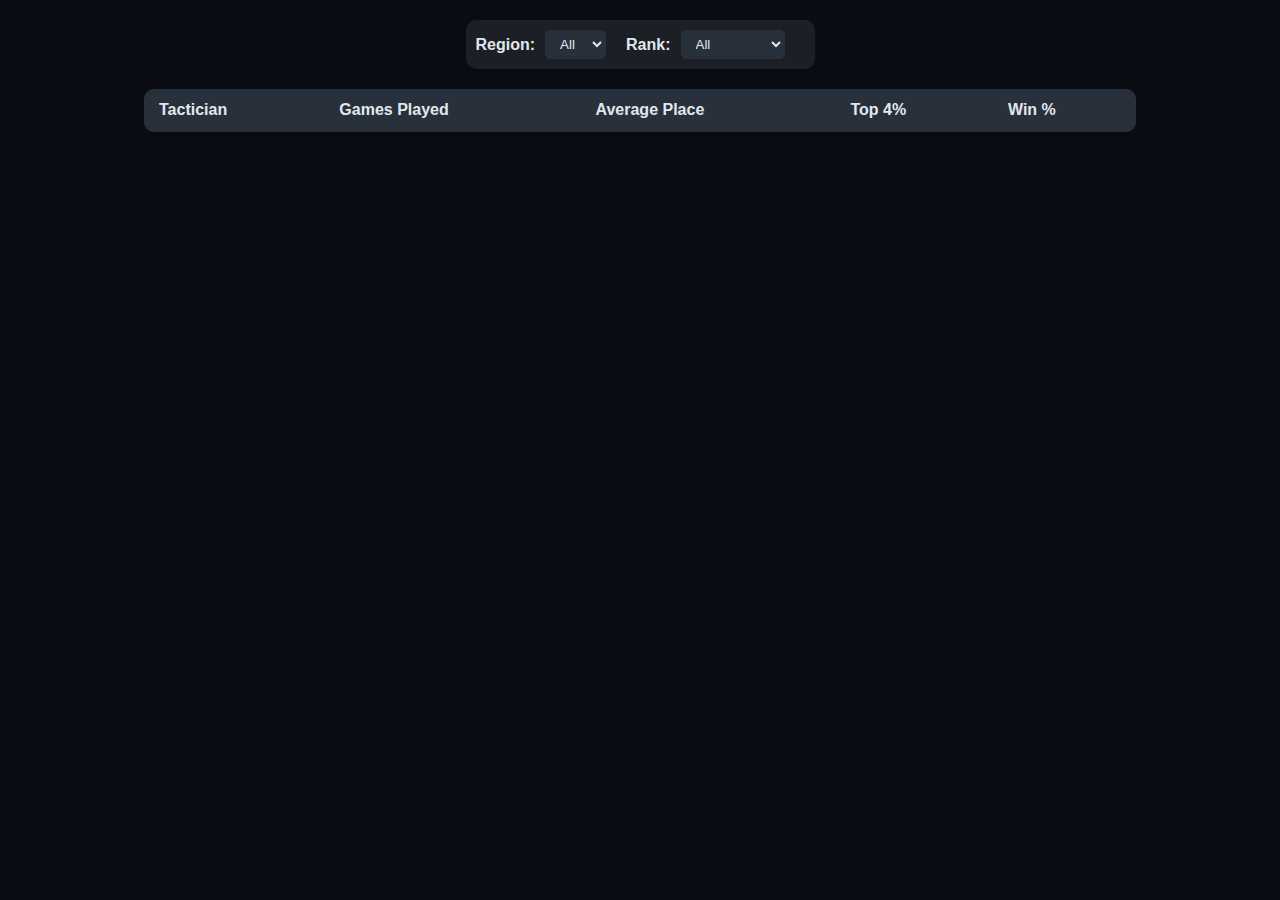
==== index.html @ ddaa85c8 "empty front end" ====
<!DOCTYPE html>
<html lang="en">
<head>
    <meta charset="UTF-8">
    <meta name="viewport" content="width=device-width, initial-scale=1.0">
    <title>TFT Tactician Winrate Tracker</title>
    <link rel="stylesheet" href="styles.css">
</head>
<body>
    <div class="filter-bar">
        <label for="region">Region:</label>
        <select id="region">
            <option value="all">All</option>
            <option value="na">NA</option>
            <option value="eu">EU</option>
            <!-- Add more regions as needed -->
        </select>

        <label for="rank">Rank:</label>
        <select id="rank">
            <option value="all">All</option>
            <option value="bronze">Bronze+</option>
            <option value="silver">Silver+</option>
            <option value="diamond">Diamond+</option>
            <!-- Add more ranks as needed -->
        </select>
    </div>

    <table id="tactician-table">
        <thead>
            <tr>
                <th onclick="sortTable(0)">Tactician</th>
                <th onclick="sortTable(1)">Games Played</th>
                <th onclick="sortTable(2)">Average Place</th>
                <th onclick="sortTable(3)">Top 4%</th>
                <th onclick="sortTable(4)">Win %</th>
            </tr>
        </thead>
        <tbody>
            <!-- Table data will be populated here -->
        </tbody>
    </table>

    <script src="scripts.js"></script>
</body>
</html>
---- styles.css ----
/* styles.css */

body {
    background-color: #0A0E14;
    color: #E1E8ED;
    font-family: Arial, sans-serif;
    margin: 0;
    padding: 20px;
    display: flex;
    flex-direction: column;
    align-items: center;
}

.filter-bar {
    display: flex;
    justify-content: center;
    margin-bottom: 20px;
    padding: 10px;
    background-color: #1C1F26;
    border-radius: 10px;
    box-shadow: 0 4px 8px rgba(0, 0, 0, 0.2);
}

.filter-bar label {
    margin-right: 10px;
    align-self: center;
    font-weight: bold;
}

.filter-bar select {
    margin-right: 20px;
    padding: 5px 10px;
    background-color: #27303B;
    color: #E1E8ED;
    border: 1px solid #27303B;
    border-radius: 5px;
    transition: background-color 0.3s ease;
}

.filter-bar select:hover {
    background-color: #2F3A47;
}

table {
    width: 80%;
    max-width: 1200px;
    margin: 0 auto;
    border-collapse: collapse;
    background-color: #1C1F26;
    border-radius: 10px;
    overflow: hidden;
    box-shadow: 0 4px 8px rgba(0, 0, 0, 0.2);
}

th, td {
    padding: 12px 15px;
    text-align: left;
    border-bottom: 1px solid #27303B;
}

th {
    cursor: pointer;
    background-color: #27303B;
    font-weight: bold;
}

th:hover {
    background-color: #2F3A47;
}

tbody tr:hover {
    background-color: #2F3A47;
}

tbody tr:last-child td {
    border-bottom: none;
}

/* Additional responsive styling */
@media (max-width: 768px) {
    table {
        width: 100%;
    }

    .filter-bar {
        flex-direction: column;
        align-items: flex-start;
    }

    .filter-bar label, .filter-bar select {
        width: 100%;
        margin-bottom: 10px;
    }

    .filter-bar select {
        margin-right: 0;
    }
}
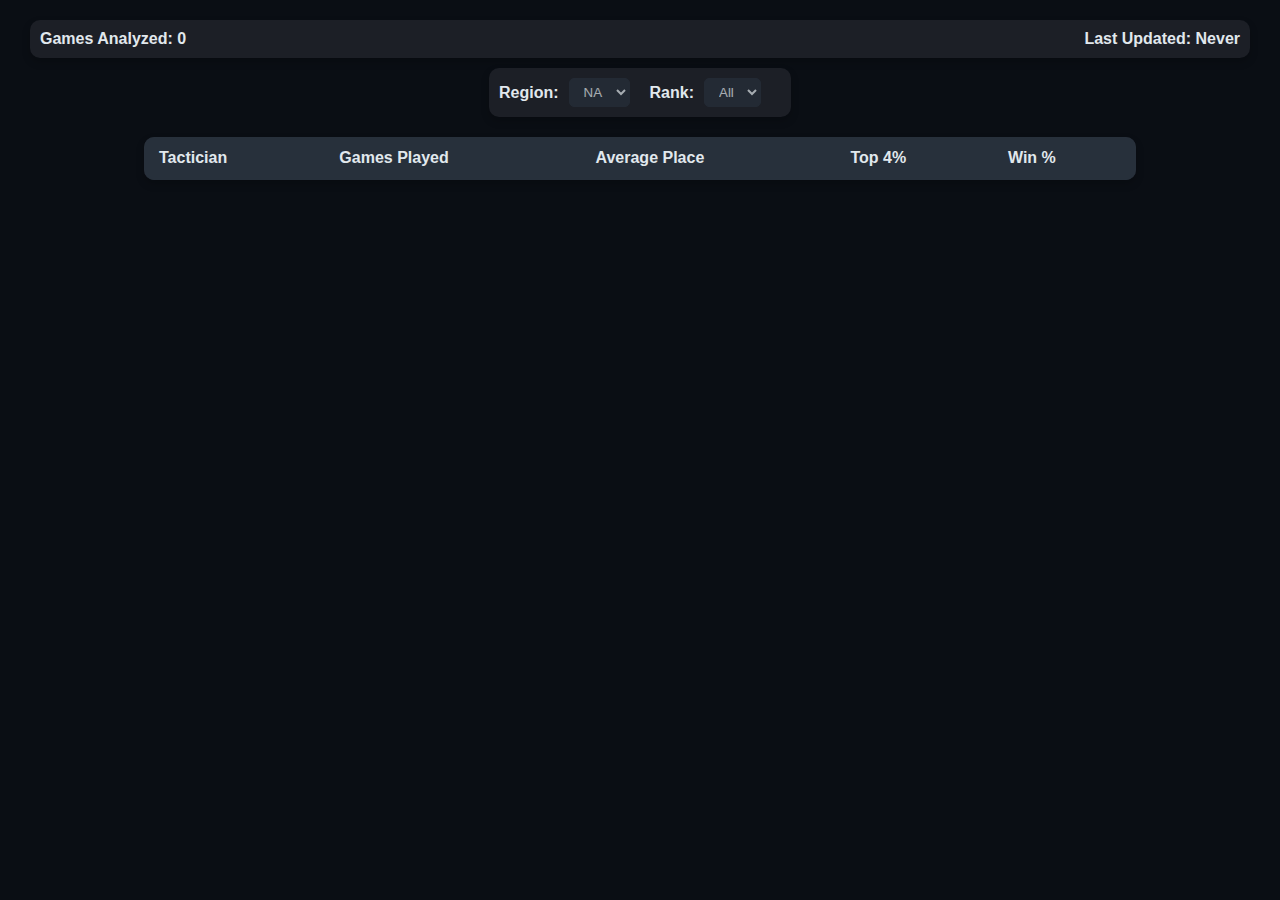
==== commit 530a8cfb: "setting up backend stuffs" ====
--- a/index.html
+++ b/index.html
@@ -7,22 +7,20 @@
     <link rel="stylesheet" href="styles.css">
 </head>
 <body>
+    <div class="metrics-bar">
+        <span id="games-analyzed">Games Analyzed: 0</span>
+        <span id="last-updated">Last Updated: Never</span>
+    </div>
+
     <div class="filter-bar">
         <label for="region">Region:</label>
-        <select id="region">
-            <option value="all">All</option>
-            <option value="na">NA</option>
-            <option value="eu">EU</option>
-            <!-- Add more regions as needed -->
+        <select id="region" disabled>
+            <option value="na" selected>NA</option>
         </select>
 
         <label for="rank">Rank:</label>
-        <select id="rank">
-            <option value="all">All</option>
-            <option value="bronze">Bronze+</option>
-            <option value="silver">Silver+</option>
-            <option value="diamond">Diamond+</option>
-            <!-- Add more ranks as needed -->
+        <select id="rank" disabled>
+            <option value="all" selected>All</option>
         </select>
     </div>
 
--- a/styles.css
+++ b/styles.css
@@ -9,6 +9,19 @@
     display: flex;
     flex-direction: column;
     align-items: center;
+}
+
+.metrics-bar {
+    width: 100%;
+    max-width: 1200px;
+    display: flex;
+    justify-content: space-between;
+    margin-bottom: 10px;
+    padding: 10px;
+    background-color: #1C1F26;
+    border-radius: 10px;
+    box-shadow: 0 4px 8px rgba(0, 0, 0, 0.2);
+    font-weight: bold;
 }
 
 .filter-bar {
@@ -35,10 +48,7 @@
     border: 1px solid #27303B;
     border-radius: 5px;
     transition: background-color 0.3s ease;
-}
-
-.filter-bar select:hover {
-    background-color: #2F3A47;
+    cursor: not-allowed;
 }
 
 table {
@@ -95,4 +105,9 @@
     .filter-bar select {
         margin-right: 0;
     }
+
+    .metrics-bar {
+        flex-direction: column;
+        align-items: flex-start;
+    }
 }
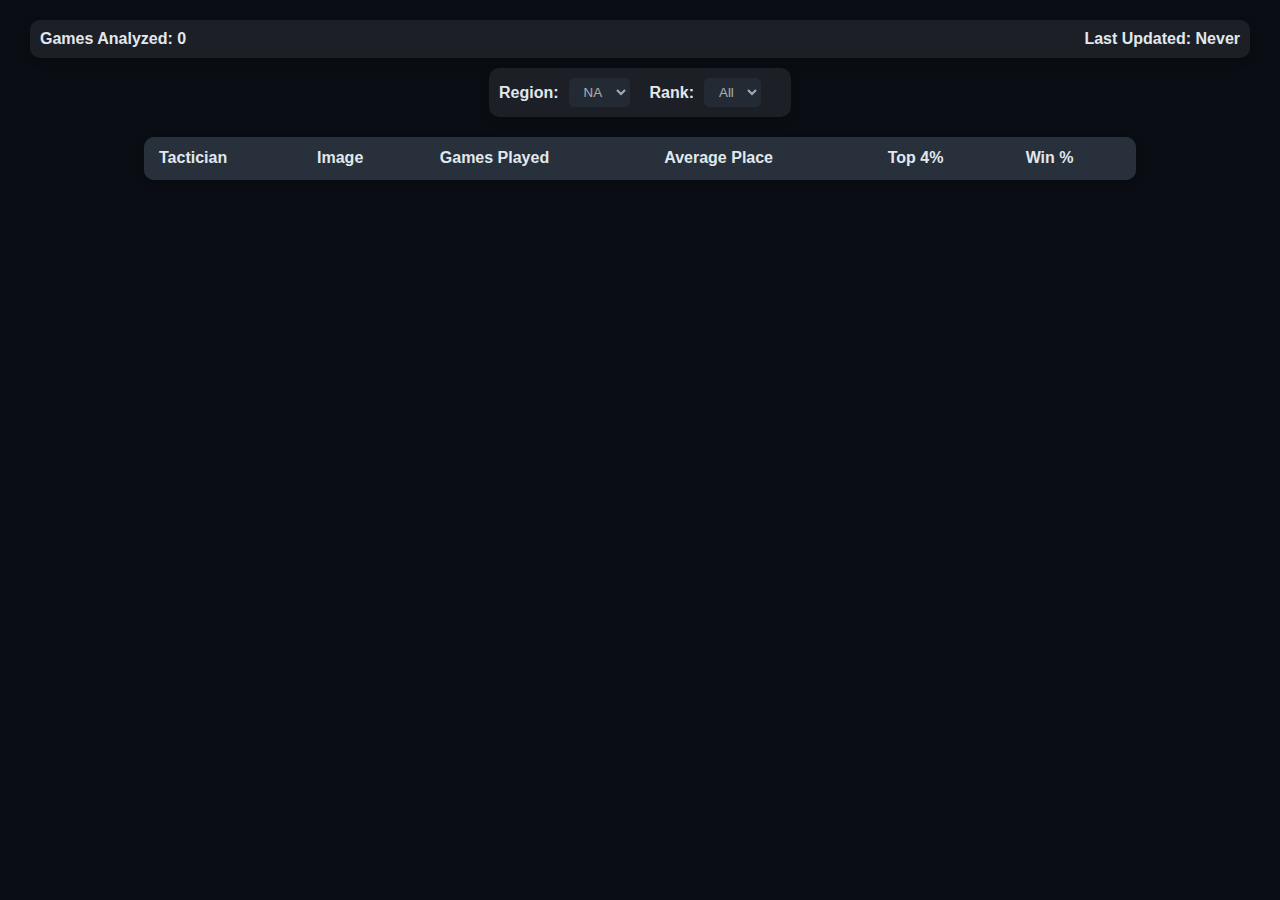
==== commit f0be9c25: "render setup" ====
--- a/index.html
+++ b/index.html
@@ -28,10 +28,11 @@
         <thead>
             <tr>
                 <th onclick="sortTable(0)">Tactician</th>
-                <th onclick="sortTable(1)">Games Played</th>
-                <th onclick="sortTable(2)">Average Place</th>
-                <th onclick="sortTable(3)">Top 4%</th>
-                <th onclick="sortTable(4)">Win %</th>
+                <th onclick="sortTable(1)">Image</th> <!-- New Image Column -->
+                <th onclick="sortTable(2)">Games Played</th>
+                <th onclick="sortTable(3)">Average Place</th>
+                <th onclick="sortTable(4)">Top 4%</th>
+                <th onclick="sortTable(5)">Win %</th>
             </tr>
         </thead>
         <tbody>
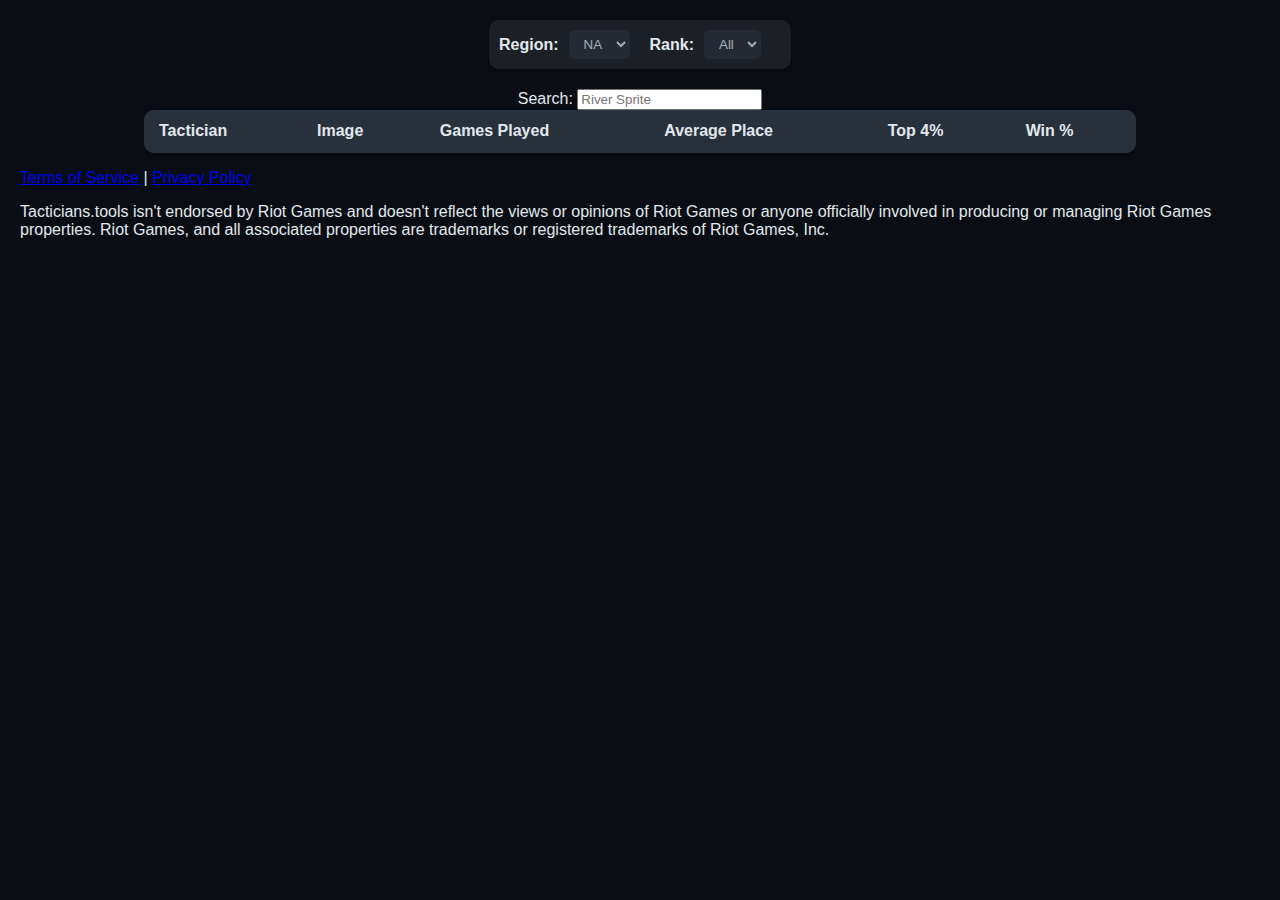
==== commit 503c73af: "i forgot what i did but done for today" ====
--- a/index.html
+++ b/index.html
@@ -3,14 +3,14 @@
 <head>
     <meta charset="UTF-8">
     <meta name="viewport" content="width=device-width, initial-scale=1.0">
-    <title>TFT Tactician Winrate Tracker</title>
+    <title>tacticians.tools</title>
     <link rel="stylesheet" href="styles.css">
 </head>
 <body>
-    <div class="metrics-bar">
-        <span id="games-analyzed">Games Analyzed: 0</span>
-        <span id="last-updated">Last Updated: Never</span>
-    </div>
+    <!-- <div class="metrics-bar">
+        <span id="games-analyzed">Games Analyzed: not enough</span>
+        <span id="last-updated">Last Updated: idk recentlyish</span>
+    </div> -->
 
     <div class="filter-bar">
         <label for="region">Region:</label>
@@ -24,15 +24,20 @@
         </select>
     </div>
 
+    <div class="search-bar">
+        <label for="champion-search">Search:</label>
+        <input type="text" id="champion-search" placeholder="River Sprite">
+    </div>
+    
     <table id="tactician-table">
         <thead>
             <tr>
-                <th onclick="sortTable(0)">Tactician</th>
-                <th onclick="sortTable(1)">Image</th> <!-- New Image Column -->
-                <th onclick="sortTable(2)">Games Played</th>
-                <th onclick="sortTable(3)">Average Place</th>
-                <th onclick="sortTable(4)">Top 4%</th>
-                <th onclick="sortTable(5)">Win %</th>
+                <th>Tactician <span class="sort-arrow"></span></th>
+                <th>Image</th>
+                <th>Games Played <span class="sort-arrow"></span></th>
+                <th>Average Place <span class="sort-arrow"></span></th>
+                <th>Top 4% <span class="sort-arrow"></span></th>
+                <th>Win % <span class="sort-arrow"></span></th>
             </tr>
         </thead>
         <tbody>
@@ -40,6 +45,18 @@
         </tbody>
     </table>
 
+    <footer>
+        <p>
+            <a href="terms_of_service.html">Terms of Service</a> | 
+            <a href="privacy_policy.html">Privacy Policy</a>
+        </p>
+        <p class="disclaimer">
+            Tacticians.tools isn't endorsed by Riot Games and doesn't reflect the views or opinions of Riot Games or anyone officially involved in producing or managing Riot Games properties. Riot Games, and all associated properties are trademarks or registered trademarks of Riot Games, Inc.
+        </p>
+    </footer>
+    
+    
+
     <script src="scripts.js"></script>
 </body>
 </html>
--- a/styles.css
+++ b/styles.css
@@ -111,3 +111,19 @@
         align-items: flex-start;
     }
 }
+
+/* Base style for Tactician images in the table */
+td img {
+    transition: transform 0.3s ease; /* Smooth transition for scaling */
+    max-width: 50px; /* Limit the width to 50px */
+    height: auto; /* Adjust the height automatically to maintain aspect ratio */
+    display: block;
+    margin: 0 auto;
+}
+
+/* Hover effect to enlarge the image while maintaining aspect ratio */
+td:hover img {
+    max-width: 100px; /* Increase the width on hover */
+    height: auto; /* Adjust height to maintain aspect ratio */
+    transform: scale(1.5); /* Optional: Smoothly scale the image slightly */
+}
